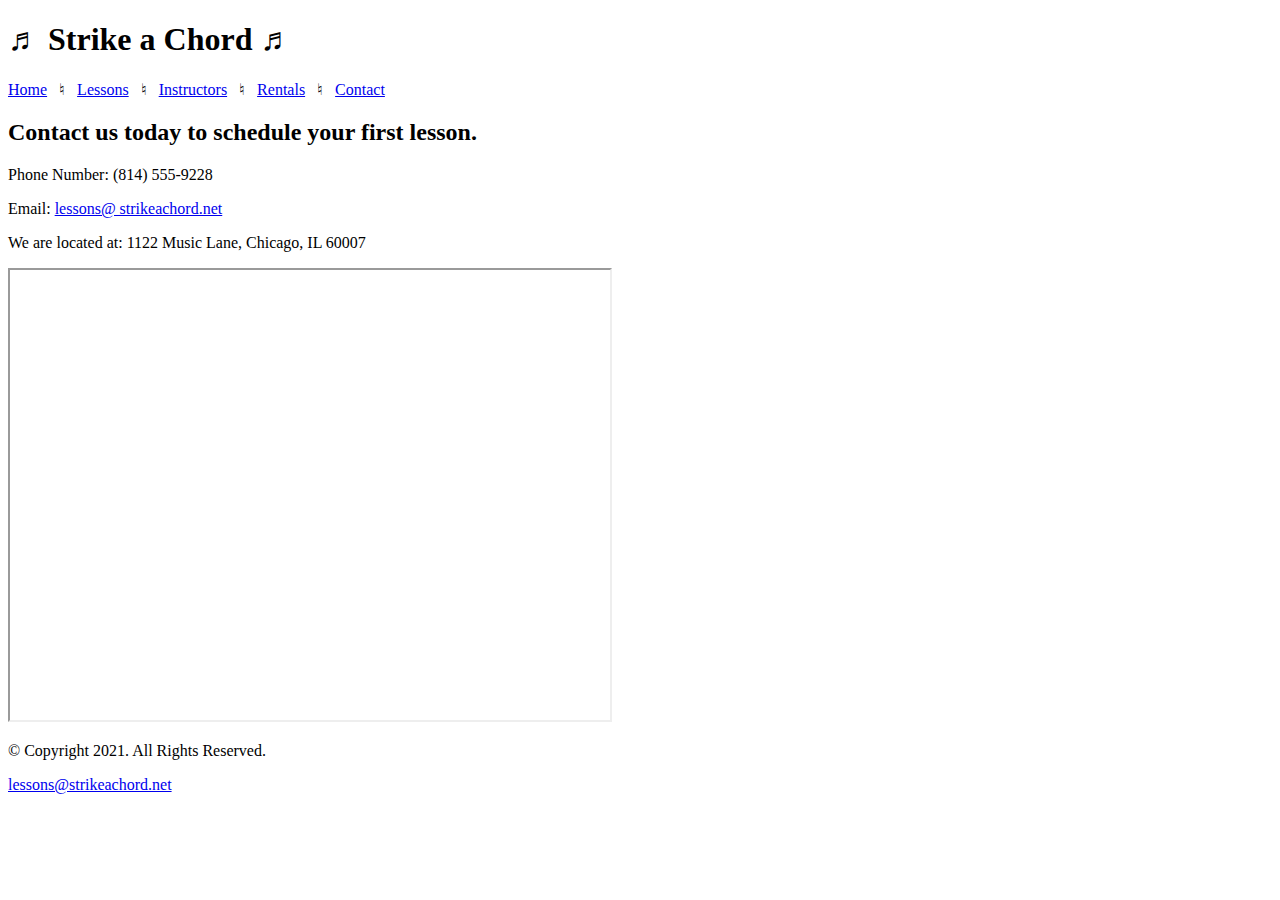
==== music/contact.html @ 76763356 "initial commit" ====
<!DOCTYPE html>
<!-- 
Student Name: Daniel Avalos
File Name: contact.html
Date: 09/29/2023
 -->
<html lang="en">
<head>
  <title>Strike a Chord: Contact</title>
  <meta charset="utf-8">
</head>
<body>
  <header>
    <h1>&#9836; Strike a Chord &#9836;</h1>
  </header>

  <nav>
    <p><a href="index.html">Home</a> &nbsp; &#9838; &nbsp;
    <a href="lessons.html">Lessons</a> &nbsp; &#9838; &nbsp;
    <a href="instructors.html">Instructors</a> &nbsp; &#9838; &nbsp;
    <a href="rentals.html">Rentals</a> &nbsp; &#9838; &nbsp;
    <a href="contact.html">Contact</a></p>
  </nav>

  <!-- Use the main area to add the main content to the webpage -->
  <main>

    <div id="contact">

      <h2>Contact us today to schedule your first lesson.</h2>
      <p>Phone Number: (814) 555-9228</p>
      <p>Email: <a href=”mailto:lessons@strikeachord.net”>lessons@ strikeachord.net</a></p>
      <p>We are located at: 1122 Music Lane, Chicago, IL 60007</p>
      <iframe src="https://www.google.com/maps/embed?pb=!1m18!1m12!1m3!1d380513.7160580949!2d-88.01215278051977!3d41.83339249282865!2m3!1f0!2f0!3f0!3m2!1i1024!2i768!4f13.1!3m3!1m2!1s0x880e2c3cd0f4cbed%3A0xafe0a6ad09c0c000!2sChicago%2C+IL!5e0!3m2!1sen!2sus!4v1558660826146!5m2!1sen!2sus"  width="600" height="450" allowfullscreen="" ></iframe>

    </div>

  </main>

  <footer>
    <p>&copy; Copyright 2021. All Rights Reserved.</p>
    <p><a href="mailto:lessons@strikeachord.net">lessons@strikeachord.net</a></p>
  </footer>
</body>
</html>
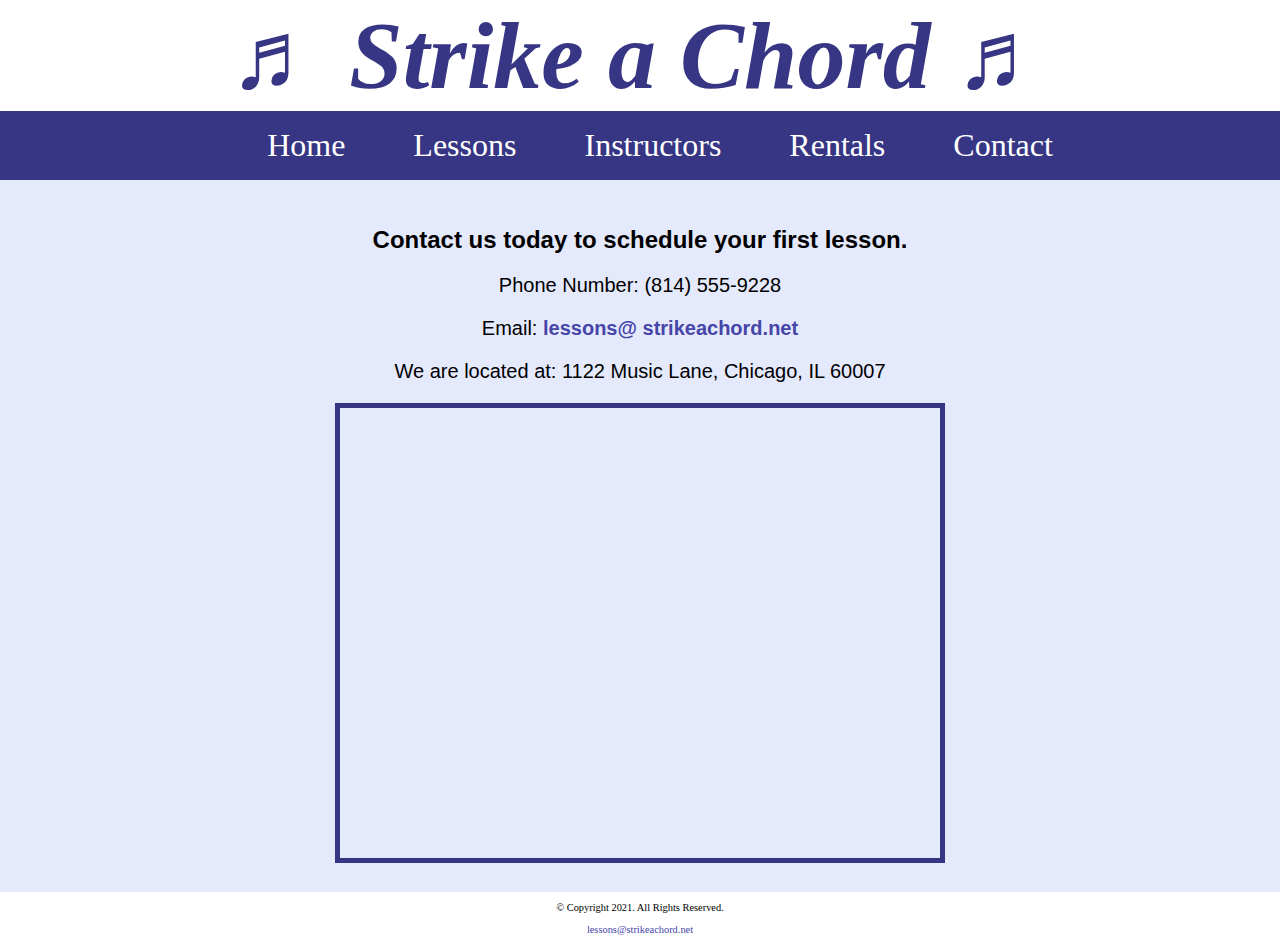
==== commit e664836f: "initial commit" ====
--- a/music/contact.html
+++ b/music/contact.html
@@ -8,6 +8,7 @@
 <head>
   <title>Strike a Chord: Contact</title>
   <meta charset="utf-8">
+  <link rel="stylesheet" href="css/styles.css">
 </head>
 <body>
   <header>
@@ -15,11 +16,13 @@
   </header>
 
   <nav>
-    <p><a href="index.html">Home</a> &nbsp; &#9838; &nbsp;
-    <a href="lessons.html">Lessons</a> &nbsp; &#9838; &nbsp;
-    <a href="instructors.html">Instructors</a> &nbsp; &#9838; &nbsp;
-    <a href="rentals.html">Rentals</a> &nbsp; &#9838; &nbsp;
-    <a href="contact.html">Contact</a></p>
+    <ul>
+      <li><a href="index.html">Home</a></li>
+      <li><a href="lessons.html">Lessons</a></li>
+      <li><a href="instructors.html">Instructors</a></li>
+      <li><a href="rentals.html">Rentals</a></li>
+      <li><a href="contact.html">Contact</a></li>
+    </ul>
   </nav>
 
   <!-- Use the main area to add the main content to the webpage -->
@@ -31,7 +34,7 @@
       <p>Phone Number: (814) 555-9228</p>
       <p>Email: <a href=”mailto:lessons@strikeachord.net”>lessons@ strikeachord.net</a></p>
       <p>We are located at: 1122 Music Lane, Chicago, IL 60007</p>
-      <iframe src="https://www.google.com/maps/embed?pb=!1m18!1m12!1m3!1d380513.7160580949!2d-88.01215278051977!3d41.83339249282865!2m3!1f0!2f0!3f0!3m2!1i1024!2i768!4f13.1!3m3!1m2!1s0x880e2c3cd0f4cbed%3A0xafe0a6ad09c0c000!2sChicago%2C+IL!5e0!3m2!1sen!2sus!4v1558660826146!5m2!1sen!2sus"  width="600" height="450" allowfullscreen="" ></iframe>
+      <iframe src="https://www.google.com/maps/embed?pb=!1m18!1m12!1m3!1d380513.7160580949!2d-88.01215278051977!3d41.83339249282865!2m3!1f0!2f0!3f0!3m2!1i1024!2i768!4f13.1!3m3!1m2!1s0x880e2c3cd0f4cbed%3A0xafe0a6ad09c0c000!2sChicago%2C+IL!5e0!3m2!1sen!2sus!4v1558660826146!5m2!1sen!2sus"  width="600" height="450" class="map" allowfullscreen="" ></iframe>
 
     </div>
 
--- a/music/css/styles.css
+++ b/music/css/styles.css
@@ -0,0 +1,111 @@
+/*
+Author: Daniel Avalos
+File Name: styles.css
+Date: 10/07/2023
+*/
+
+/* CSS Reset */
+body, header, nav, main, footer, img, h1 {
+    margin: 0;
+    padding: 0;
+    boder: 0; 
+}
+
+/* Style rule for images */
+img {
+  max-width: 100%;
+  display: block;
+}
+
+/* Style rules for header content */
+header {
+  text-align: center;
+  font-size: 3em;
+  color: #373684;
+}
+
+header h1 {
+  font-style: italic;
+}
+
+/* Style rules for navigation area */
+nav {
+    background-color: #373684;
+}
+ 
+nav ul {
+    list-style-type: none;
+    margin: 0;
+    text-align: center;
+}
+ 
+nav li {
+    display: inline-block;
+    font-size: 2em;
+}
+ 
+nav li a {
+    display: block;
+    color: #fff;
+    text-align: center;
+    padding: 0.5em 1em;
+    text-decoration: none;
+}
+
+/* Style rules for main content */
+main {
+    padding: 2%;
+    background-color: #e5e9fc;
+    overflow: auto;
+    font-family: Verdana, Arial, sans-serif;
+}
+ 
+main p {
+    font-size: 1.25em;
+}
+ 
+.action {
+    font-size: 1.75em;
+    color: #373684; 
+    font-weight: bold;
+}
+
+/* Style rules for lessons content */
+#piano, #guitar, #violin {
+     width: 29%;
+     float: left;
+     margin: 0 2%;
+}
+ 
+#info {
+    clear: left;
+    background-color: #c0caf7;
+    padding: 1% 2%;
+}
+
+/* Style rules for contact content */
+#contact {
+    text-align: center;
+}
+ 
+#contact a {
+    color: #4645a8;
+    text-decoration: none;
+    font-weight: bold;
+}
+ 
+.map {
+    border: 5px solid #373684;
+}
+
+/* Style rules for footer content */
+footer {
+    text-align: center;
+    font-size: 0.65em;
+    clear: left;  
+}
+ 
+footer a {
+    color: #4645a8;
+    text-decoration: none;
+}
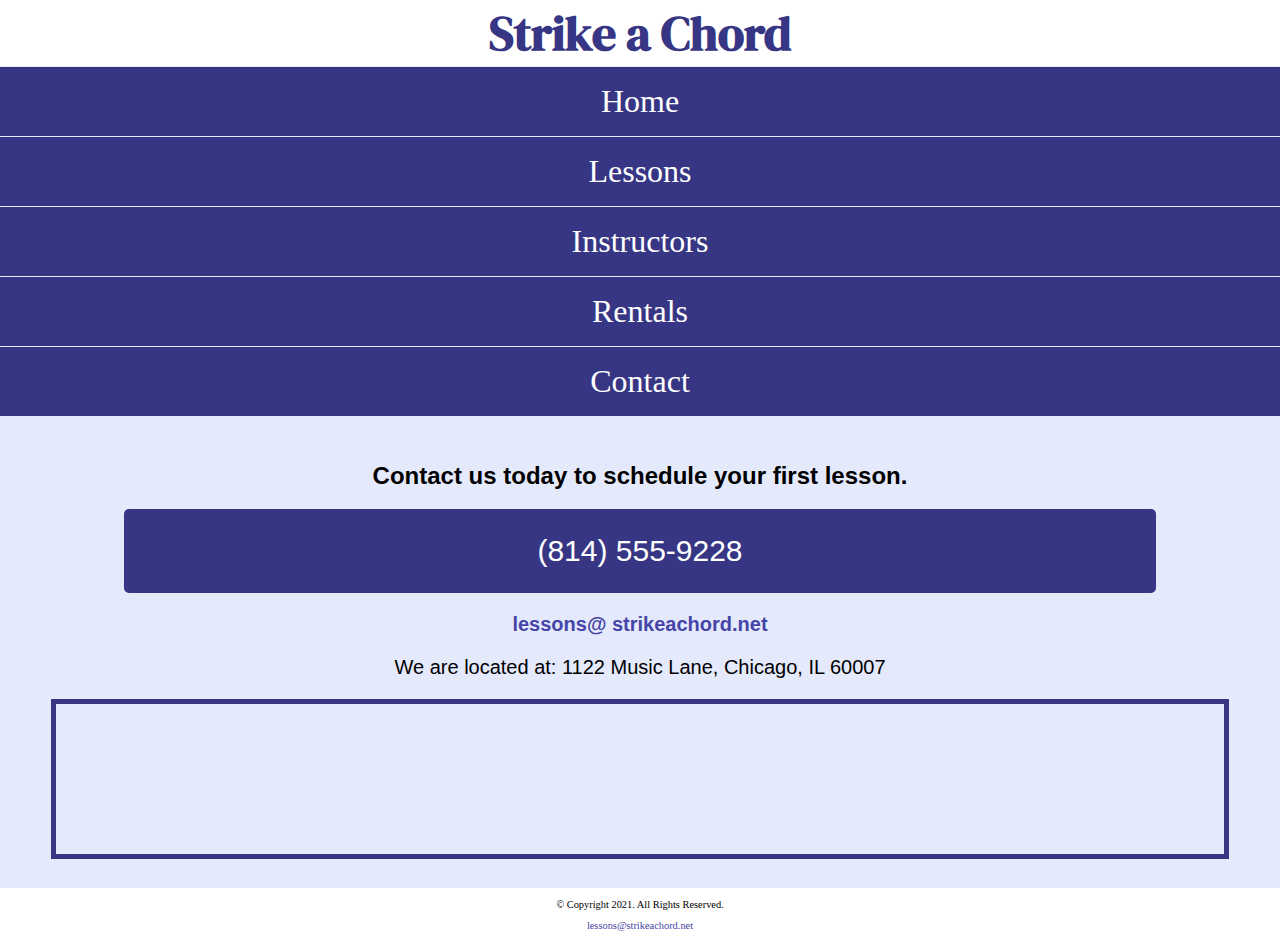
==== commit 9c9c72ed: "initial commit" ====
--- a/music/contact.html
+++ b/music/contact.html
@@ -9,10 +9,12 @@
   <title>Strike a Chord: Contact</title>
   <meta charset="utf-8">
   <link rel="stylesheet" href="css/styles.css">
+  <meta name="viewport" content="width=device-width, initial-scale=1.0">
+  <link href="https://fonts.googleapis.com/css2?family=DM+Serif+Display:ital@1&family=Roboto&display=swap" rel="stylesheet">
 </head>
 <body>
   <header>
-    <h1>&#9836; Strike a Chord &#9836;</h1>
+    <h1><span class="tab-desk">&#9836;</span> Strike a Chord <span class="tab-desk">&#9836;</span></h1>
   </header>
 
   <nav>
@@ -31,8 +33,8 @@
     <div id="contact">
 
       <h2>Contact us today to schedule your first lesson.</h2>
-      <p>Phone Number: (814) 555-9228</p>
-      <p>Email: <a href=”mailto:lessons@strikeachord.net”>lessons@ strikeachord.net</a></p>
+      <p class="tel-link"><a>(814) 555-9228</a></p>
+      <p><a class="email-link" href=”mailto:lessons@strikeachord.net”>lessons@ strikeachord.net</a></p>
       <p>We are located at: 1122 Music Lane, Chicago, IL 60007</p>
       <iframe src="https://www.google.com/maps/embed?pb=!1m18!1m12!1m3!1d380513.7160580949!2d-88.01215278051977!3d41.83339249282865!2m3!1f0!2f0!3f0!3m2!1i1024!2i768!4f13.1!3m3!1m2!1s0x880e2c3cd0f4cbed%3A0xafe0a6ad09c0c000!2sChicago%2C+IL!5e0!3m2!1sen!2sus!4v1558660826146!5m2!1sen!2sus"  width="600" height="450" class="map" allowfullscreen="" ></iframe>
 
--- a/music/css/styles.css
+++ b/music/css/styles.css
@@ -5,10 +5,10 @@
 */
 
 /* CSS Reset */
-body, header, nav, main, footer, img, h1 {
+body, header, nav, main, footer, img, h1, ul {
     margin: 0;
     padding: 0;
-    boder: 0; 
+    border: 0; 
 }
 
 /* Style rule for images */
@@ -16,16 +16,22 @@
   max-width: 100%;
   display: block;
 }
+/* Style rules for mobile viewport. */
+
+/* Hide tab-desk class. */
+.tab-desk {
+  display: none;
+}
 
 /* Style rules for header content */
 header {
   text-align: center;
-  font-size: 3em;
+  font-size: 1.5em;
   color: #373684;
 }
 
 header h1 {
-  font-style: italic;
+  font-family: 'DM Serif Display', serif;
 }
 
 /* Style rules for navigation area */
@@ -35,13 +41,13 @@
  
 nav ul {
     list-style-type: none;
-    margin: 0;
     text-align: center;
 }
  
 nav li {
-    display: inline-block;
+    display: block;
     font-size: 2em;
+    border-top: 1px solid #e5e9fc;
 }
  
 nav li a {
@@ -54,6 +60,7 @@
 
 /* Style rules for main content */
 main {
+    font-family: 'Roboto', sans-serif;
     padding: 2%;
     background-color: #e5e9fc;
     overflow: auto;
@@ -65,15 +72,13 @@
 }
  
 .action {
-    font-size: 1.75em;
+    font-size: 1.25em;
     color: #373684; 
     font-weight: bold;
 }
 
 /* Style rules for lessons content */
 #piano, #guitar, #violin {
-     width: 29%;
-     float: left;
      margin: 0 2%;
 }
  
@@ -83,12 +88,35 @@
     padding: 1% 2%;
 }
 
+#info ul {
+    margin-left: 10%;
+}
+
+.round {
+    border-radius: 8px;
+}
+
 /* Style rules for contact content */
 #contact {
     text-align: center;
 }
+
+.tel-link {
+    background-color: #373684;
+    padding: 2%;
+    margin: 0 auto;
+    width: 80%;
+    text-align: center;
+    border-radius: 5px;
+} 
+.tel-link a {
+    color: #fff;
+    text-decoration: none;
+    font-size: 1.5em;
+    display: block;
+}
  
-#contact a {
+#contact .email-link {
     color: #4645a8;
     text-decoration: none;
     font-weight: bold;
@@ -96,6 +124,8 @@
  
 .map {
     border: 5px solid #373684;
+    width: 95%;
+    height: 50%;
 }
 
 /* Style rules for footer content */
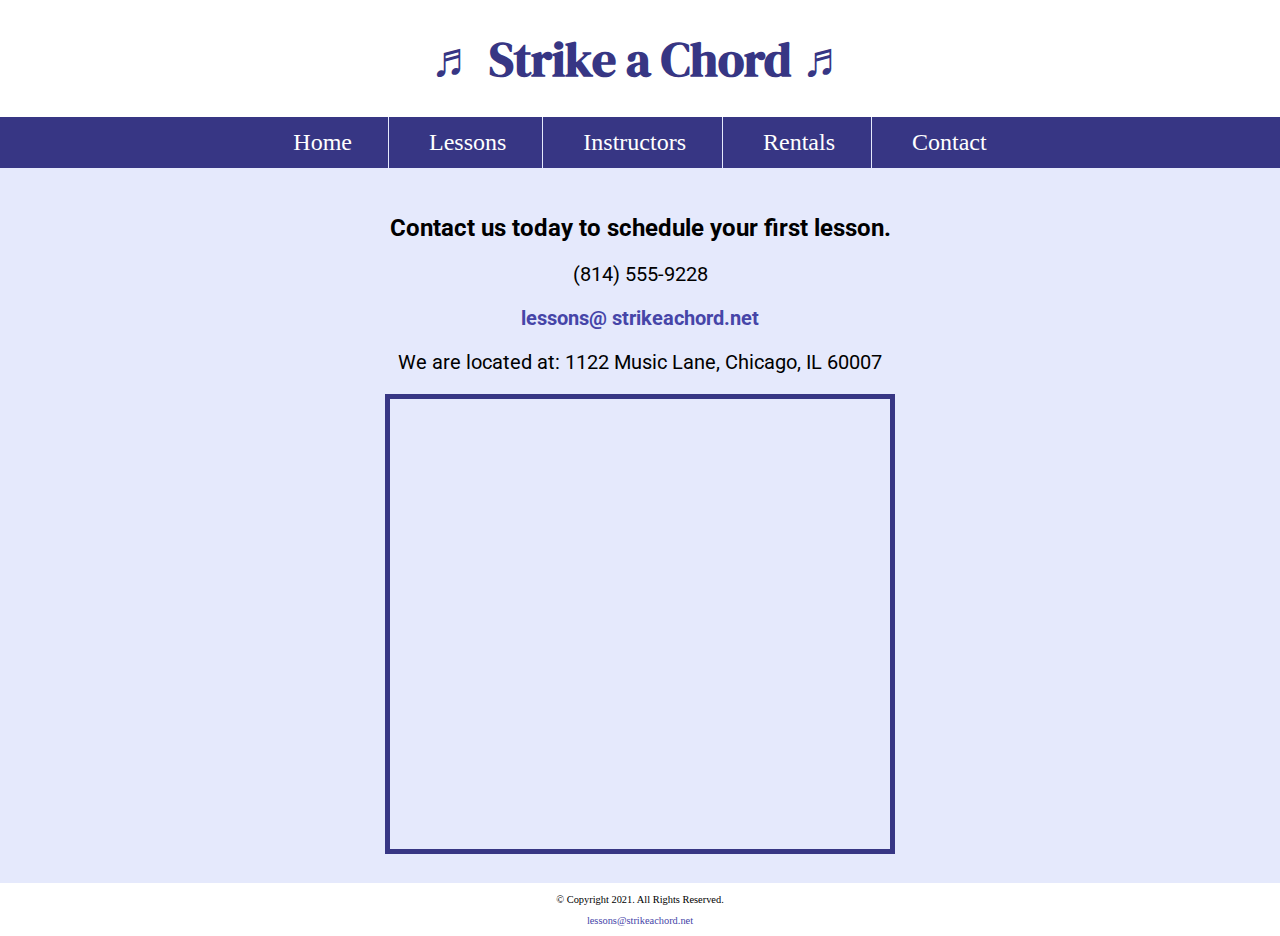
==== commit e5e4cbc6: "initial commit" ====
--- a/music/contact.html
+++ b/music/contact.html
@@ -33,7 +33,8 @@
     <div id="contact">
 
       <h2>Contact us today to schedule your first lesson.</h2>
-      <p class="tel-link"><a>(814) 555-9228</a></p>
+      <p class="tel-link mobile"><a>(814) 555-9228</a></p>
+      <p class="tab-desk">(814) 555-9228</p>
       <p><a class="email-link" href=”mailto:lessons@strikeachord.net”>lessons@ strikeachord.net</a></p>
       <p>We are located at: 1122 Music Lane, Chicago, IL 60007</p>
       <iframe src="https://www.google.com/maps/embed?pb=!1m18!1m12!1m3!1d380513.7160580949!2d-88.01215278051977!3d41.83339249282865!2m3!1f0!2f0!3f0!3m2!1i1024!2i768!4f13.1!3m3!1m2!1s0x880e2c3cd0f4cbed%3A0xafe0a6ad09c0c000!2sChicago%2C+IL!5e0!3m2!1sen!2sus!4v1558660826146!5m2!1sen!2sus"  width="600" height="450" class="map" allowfullscreen="" ></iframe>
--- a/music/css/styles.css
+++ b/music/css/styles.css
@@ -32,6 +32,7 @@
 
 header h1 {
   font-family: 'DM Serif Display', serif;
+  font-style: normal;
 }
 
 /* Style rules for navigation area */
@@ -64,7 +65,6 @@
     padding: 2%;
     background-color: #e5e9fc;
     overflow: auto;
-    font-family: Verdana, Arial, sans-serif;
 }
  
 main p {
@@ -139,3 +139,83 @@
     color: #4645a8;
     text-decoration: none;
 }
+
+/* Media Query for Tablet Viewport */
+@media screen and (min-width: 550px), print {
+    /* Tablet Viewport: Style rules for nav area. */
+    nav li {
+        border-top: none;
+        display: inline-block;
+        font-size: 1.5em;
+        border-right: 1px solid #e5e9fc;
+    }
+
+    nav li:last-child {
+        border-right: none;
+    }
+
+    nav li a {
+        padding: 0.25em 0.5em;
+    }
+
+    /* Tablet Viewport: Style rule for map. */
+    .map {
+        width: 500px;
+        height: 450px;
+    }
+
+    /* Tablet Viewport: Show tab-desk class, hide mobile class */  
+    .tab-desk {
+        display: block;
+    } 
+
+    .mobile {
+        display: none;  
+    } 
+    
+    /* Tablet Viewport: Style rule for header content */     
+    span.tab-desk {
+        display: inline;
+    }
+}
+
+/* Media Query for Desktop Viewport. */
+@media screen and (min-width: 769px), print {
+    /* Desktop Viewport: Style rule for header. */
+    header {
+        padding: 2%;
+    }
+
+    /* Desktop Viewport: Style rules for nav area. */
+    nav li a {
+        padding: 0.5em 1.5em;
+    }
+
+    nav li a:hover {
+        color: #373684;
+        background-color: #e5e9fc;
+    }
+
+    /* Desktop Viewport: Style rules for main content. */
+    #info ul {
+        margin-left: 5%;
+    }
+
+    main h3 {
+        font-size: 1.5em;
+    }
+
+    #piano, #guitar, #violin {
+        width: 29%;
+        float: left;
+        margin: 0 2%;
+    }
+}
+
+/* Media Query for Print. */
+@media print {
+    body {
+      background-color: #fff;
+      color: #000;
+    }
+}
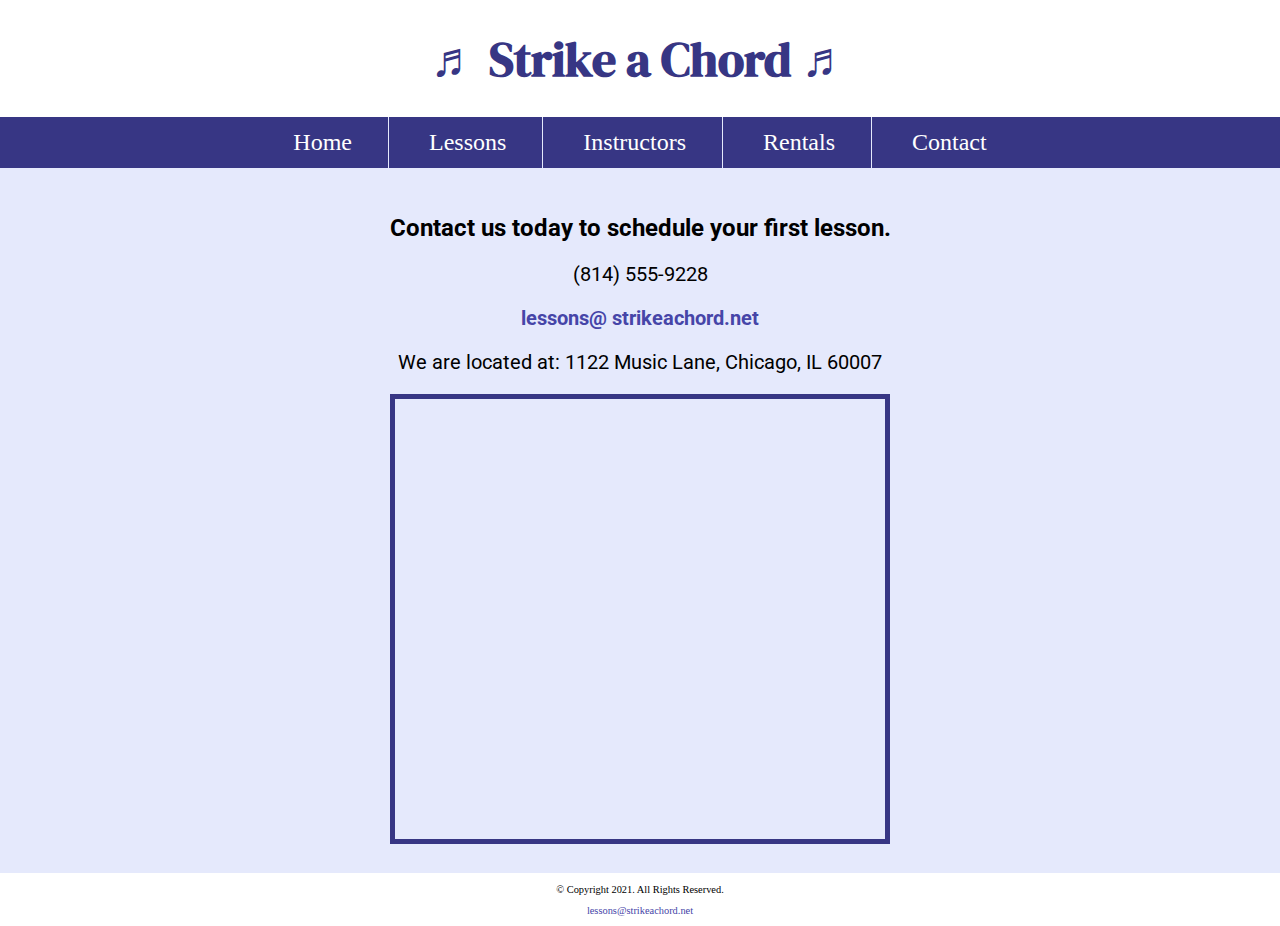
==== commit 1717bb9e: "initial commit" ====
--- a/music/contact.html
+++ b/music/contact.html
@@ -11,6 +11,10 @@
   <link rel="stylesheet" href="css/styles.css">
   <meta name="viewport" content="width=device-width, initial-scale=1.0">
   <link href="https://fonts.googleapis.com/css2?family=DM+Serif+Display:ital@1&family=Roboto&display=swap" rel="stylesheet">
+  <link rel="shortcut icon" href="images/favicon.ico">
+  <link rel="icon" type="image/png" sizes="32x32" href="images/favicon-32.png">
+  <link rel="apple-touch-icon" sizes="180x180" href="images/apple-touch-icon.png">
+  <link rel="icon" sizes="192x192" href="images/android-chrome-192.png">
 </head>
 <body>
   <header>
--- a/music/css/styles.css
+++ b/music/css/styles.css
@@ -5,7 +5,7 @@
 */
 
 /* CSS Reset */
-body, header, nav, main, footer, img, h1, ul {
+body, header, nav, main, footer, img, h1, ul, section, aside, figure, figcaption {
     margin: 0;
     padding: 0;
     border: 0; 
@@ -16,11 +16,45 @@
   max-width: 100%;
   display: block;
 }
+
+/* Style rule for box sizing applies to all elements */  
+* {  
+  box-sizing: border-box; 
+}
+
 /* Style rules for mobile viewport. */
 
 /* Hide tab-desk class. */
 .tab-desk {
   display: none;
+}
+
+aside {
+  text-align: center;
+  font-size: 1.5em;
+  font-weight: bold;
+  color: #373684;
+  text-shadow: 3px 3px 10px #8280cb;
+}
+
+figure {
+  position: relative;
+  max-width: 275px;
+  margin: 2% auto;
+  border: 8px solid #373684;
+}
+
+figcaption {
+  position: absolute;
+  bottom: 0;
+  background: rgba(55, 54, 132, 0.7);
+  color: #fff;
+  width: 100%;
+  padding: 5% 0%;
+  text-align: center;
+  font-family: Verdana, Arial, sans-serif;
+  font-size: 1.5em;
+  font-weight: bold;
 }
 
 /* Style rules for header content */
@@ -177,6 +211,16 @@
     span.tab-desk {
         display: inline;
     }
+
+    .grid {
+        display: grid;
+        grid-template-columns: auto auto;
+        grid-gap: 20px;
+    }
+
+    aside {
+        grid-column: 1 / span 2;
+    }
 }
 
 /* Media Query for Desktop Viewport. */
@@ -210,6 +254,18 @@
         float: left;
         margin: 0 2%;
     }
+
+    .grid {
+        grid-template-columns: auto auto auto auto;
+    }
+
+    figcaption {
+        font-size: 1em;
+    }
+
+    aside {
+        grid-column: 1 / span 4;
+    }
 }
 
 /* Media Query for Print. */
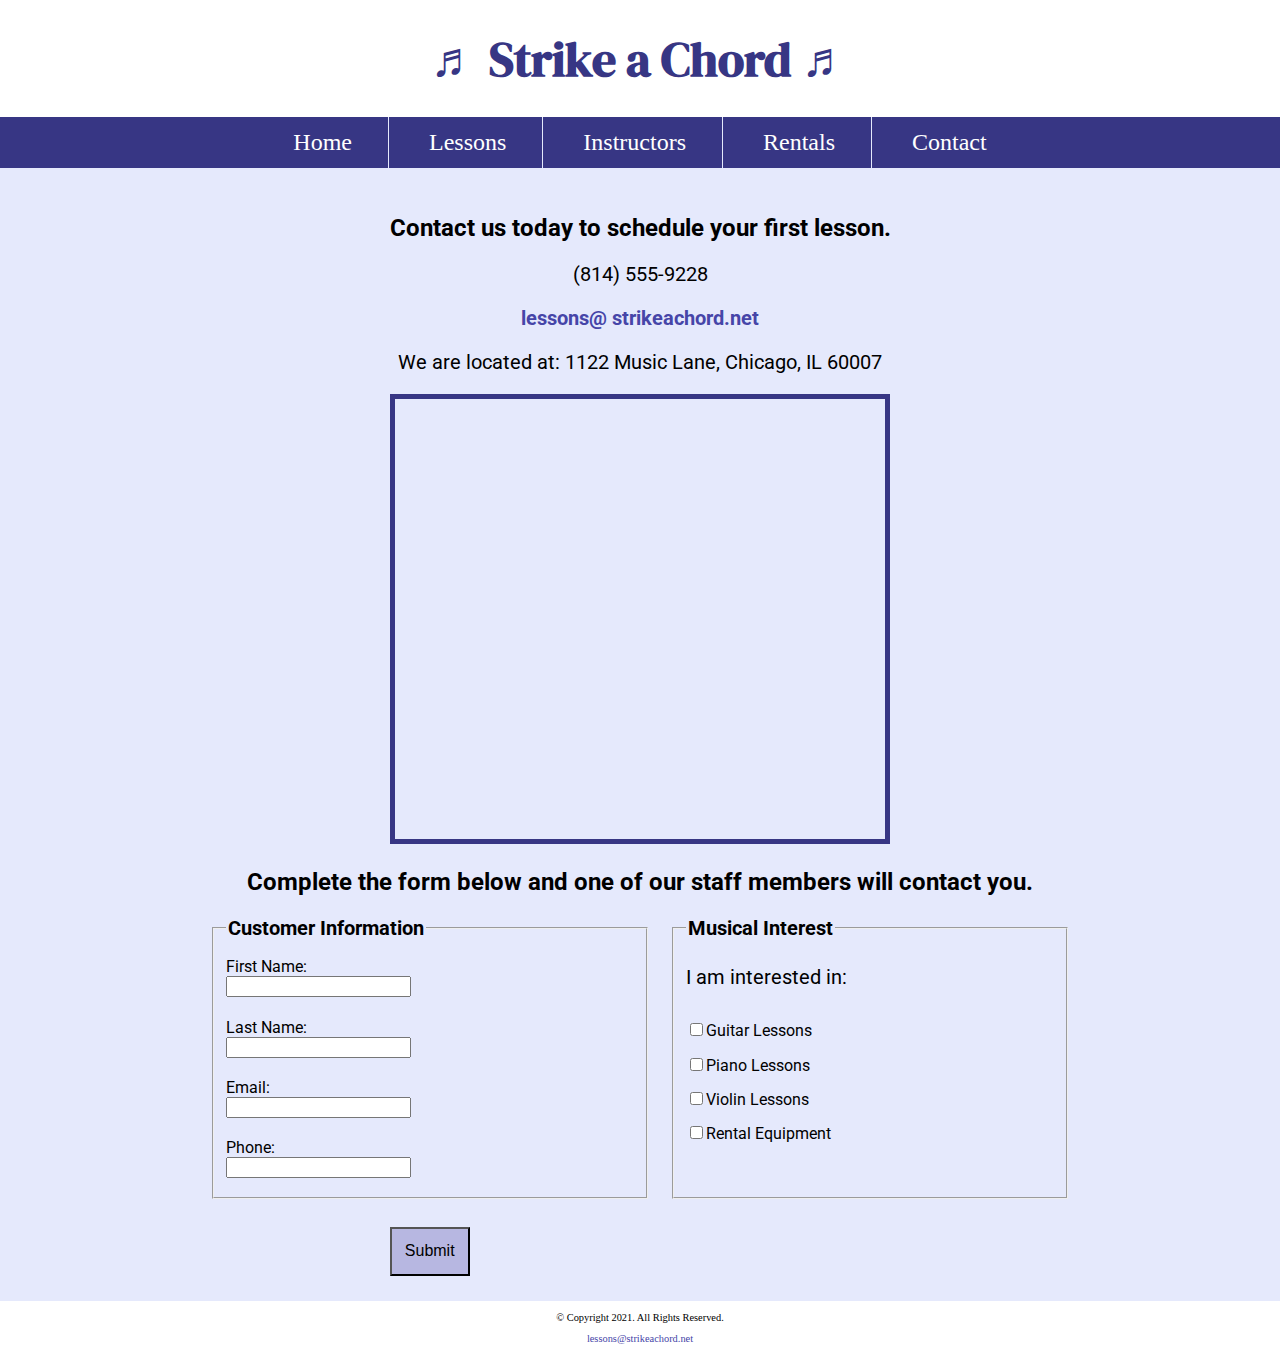
==== commit 98b5fa96: "initial commit" ====
--- a/music/contact.html
+++ b/music/contact.html
@@ -45,6 +45,33 @@
 
     </div>
 
+    <div id="form">
+
+      <h2>Complete the form below and one of our staff members will contact you.</h2>
+      <form class="form-grid"><!-- Start Form -->  
+        <fieldset>
+          <legend>Customer Information</legend>
+          <label for="fName">First Name:</label>  <input type="text" name="fName" id="fName">
+          <label for="lName">Last Name:</label>  <input type="text" name="lName" id="lName"> 
+          <label for="email">Email:</label>  <input type="email" name="email" id="email">
+          <label for="phone">Phone:</label>  <input type="tel" id="phone" name="phone">
+        </fieldset>
+
+        <fieldset>
+          <legend>Musical Interest</legend>
+          <p>I am interested in:</p>
+          <label for="guitarles"><input type="checkbox" name="interest" id="guitarles" value="Guitar Lessons">Guitar Lessons</label>
+          <label for="piano"><input type="checkbox" name="interest" id="pianoles" value="Piano Lessons">Piano Lessons</label>
+          <label for="violin"><input type="checkbox" name="interest" id="violinles" value="Violin Lessons">Violin Lessons</label>
+          <label for="rent"><input type="checkbox" name="interest"  id="rent" value="Rental Equipment">Rental Equipment</label>
+        </fieldset>
+
+        <input type="submit"  id="submit"  value="Submit"  class="btn">
+        
+      </form>
+
+    </div>
+
   </main>
 
   <footer>
--- a/music/css/styles.css
+++ b/music/css/styles.css
@@ -131,7 +131,7 @@
 }
 
 /* Style rules for contact content */
-#contact {
+#contact, #rental h2, #form h2 {
     text-align: center;
 }
 
@@ -160,6 +160,57 @@
     border: 5px solid #373684;
     width: 95%;
     height: 50%;
+}
+
+/* Style rules for table elements */
+table {
+    border: 1px solid #373684;
+    border-collapse: collapse;
+    margin: 0 auto;
+    width: 100%;
+}
+ 
+caption {
+    font-size: 1.5em;
+    font-weight: bold; 
+    padding: 1%;
+}
+ 
+th, td {
+    border: 1px solid #373684;
+    padding: 2%; 
+}
+ 
+th {
+    background-color: #373684;
+    color: #fff;
+    font-size: 1.15em;
+}
+ 
+tr:nth-child(odd) {
+    background-color: #b7b7e1;  
+}
+
+/* Style rules for form elements */
+fieldset, input {
+    margin-bottom: 2%;
+}
+fieldset legend {
+    font-weight: bold;
+    font-size: 1.25em;
+}
+
+label {
+    display: block;
+    padding-top: 3%;
+}
+
+form #submit {
+    margin: 0 auto;
+    display: block;
+    padding: 3%;
+    background-color: #b7b7e1;
+    font-size: 1em;
 }
 
 /* Style rules for footer content */
@@ -198,6 +249,28 @@
         height: 450px;
     }
 
+    /* Tablet Viewport: Style rule for form element */
+    form {
+        width: 70%;
+        margin: 0 auto;
+    }
+
+    /* Desktop Viewport: Style rules for table element. */
+    table {
+        width: 70%;
+    }
+
+    /* Desktop Viewport: Style rules for form elements */
+    .form-grid {
+        display: grid;
+        grid-template-columns: auto auto;
+        grid-gap: 20px;
+    }
+
+    btn {
+        grid-column: 1 / span 2;
+    }
+
     /* Tablet Viewport: Show tab-desk class, hide mobile class */  
     .tab-desk {
         display: block;
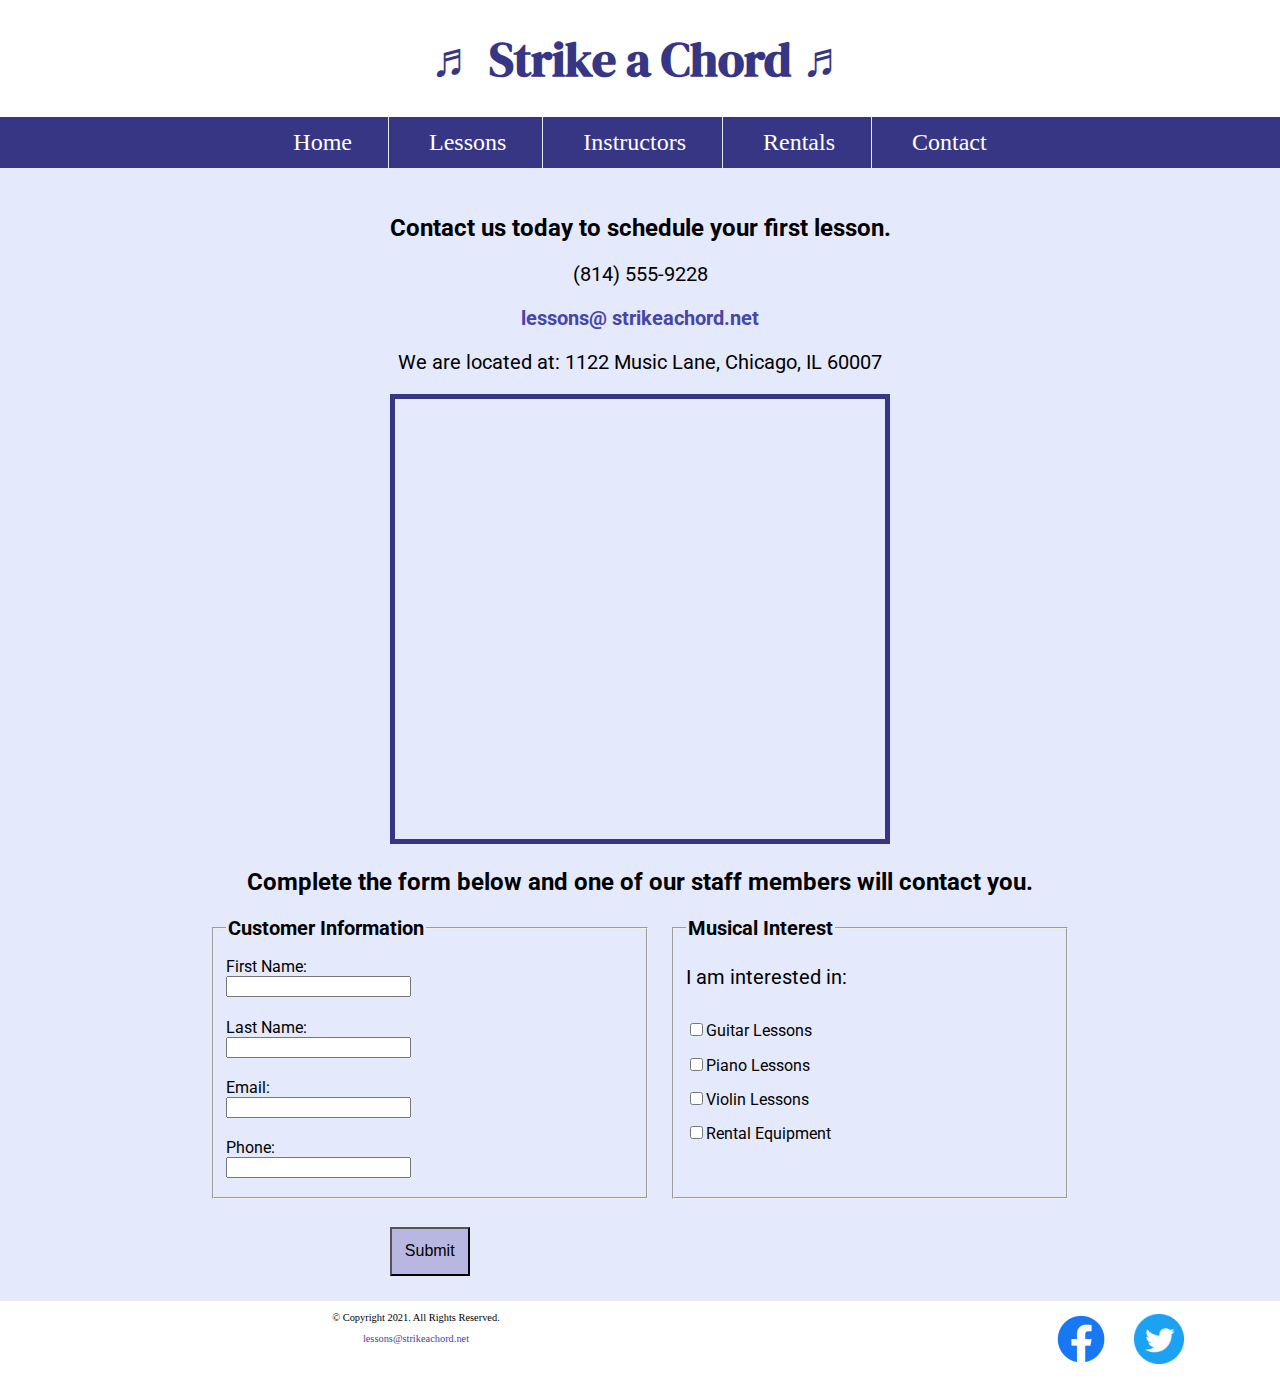
==== commit 3ff0dc6b: "initial commit" ====
--- a/music/contact.html
+++ b/music/contact.html
@@ -6,10 +6,11 @@
  -->
 <html lang="en">
 <head>
-  <title>Strike a Chord: Contact</title>
+  <title>Location | Strike a Chord</title>
   <meta charset="utf-8">
   <link rel="stylesheet" href="css/styles.css">
   <meta name="viewport" content="width=device-width, initial-scale=1.0">
+  <meta name="description" content="Contact us at (814)555-9228 or visit us at 1122 Music Lane, Chicago, IL for more information.">
   <link href="https://fonts.googleapis.com/css2?family=DM+Serif+Display:ital@1&family=Roboto&display=swap" rel="stylesheet">
   <link rel="shortcut icon" href="images/favicon.ico">
   <link rel="icon" type="image/png" sizes="32x32" href="images/favicon-32.png">
@@ -17,11 +18,26 @@
   <link rel="icon" sizes="192x192" href="images/android-chrome-192.png">
 </head>
 <body>
+
+<!-- Mobile Nav -->  
+    <nav class="mobile-nav">
+        <div id="menu-links">
+            <a href="index.html">Home</a>
+            <a href="lessons.html">Lessons</a>
+            <a href="instructors.html">Instructors</a>
+            <a href="rentals.html">Rentals</a>
+            <a href="contact.html">Contact Us</a>
+        </div>
+        <a class="menu-icon" onclick="hamburger()">
+            <div>&#9776;</div>
+        </a>
+    </nav>
+
   <header>
     <h1><span class="tab-desk">&#9836;</span> Strike a Chord <span class="tab-desk">&#9836;</span></h1>
   </header>
 
-  <nav>
+  <nav class="tab-desk">
     <ul>
       <li><a href="index.html">Home</a></li>
       <li><a href="lessons.html">Lessons</a></li>
@@ -75,8 +91,17 @@
   </main>
 
   <footer>
-    <p>&copy; Copyright 2021. All Rights Reserved.</p>
-    <p><a href="mailto:lessons@strikeachord.net">lessons@strikeachord.net</a></p>
+    <div class="copyright">
+      <p>&copy; Copyright 2021. All Rights Reserved.</p>
+      <p><a href="mailto:lessons@strikeachord.net">lessons@strikeachord.net</a></p>
+    </div>
+
+    <div class="social">
+      <a href="https://www.facebook.com"><img alt="Facebook logo" src="images/facebook-logo.png"></a>
+      <a href="https://www.twitter.com"><img alt="Twitter logo" src="images/twitter-logo.png"></a>
+    </div>
   </footer>
+  
+    <script src="scripts/script.js"></script>
 </body>
 </html>
--- a/music/css/styles.css
+++ b/music/css/styles.css
@@ -25,7 +25,7 @@
 /* Style rules for mobile viewport. */
 
 /* Hide tab-desk class. */
-.tab-desk {
+.tab-desk, #menu-links {
   display: none;
 }
 
@@ -67,30 +67,36 @@
 header h1 {
   font-family: 'DM Serif Display', serif;
   font-style: normal;
+  font-size: 1.5em;
+  padding: 4%;
+  margin-right: 15%;
 }
 
 /* Style rules for navigation area */
 nav {
     background-color: #373684;
 }
- 
-nav ul {
-    list-style-type: none;
-    text-align: center;
-}
- 
-nav li {
-    display: block;
-    font-size: 2em;
-    border-top: 1px solid #e5e9fc;
-}
- 
-nav li a {
-    display: block;
+
+.mobile-nav a {
     color: #fff;
     text-align: center;
-    padding: 0.5em 1em;
+    font-size: 2em;
     text-decoration: none;
+    padding: 3%;
+    display: block;
+}
+ 
+.mobile-nav a.menu-icon {
+    display: block;
+    position: absolute;
+    right: 0; 
+    top: 0;  
+}
+ 
+.menu-icon div {
+    height: 50px;
+    width: 50px;
+    background-color: #373684;
 }
 
 /* Style rules for main content */
@@ -225,9 +231,23 @@
     text-decoration: none;
 }
 
+.social img {
+    display: inline-block;
+    padding: 4%;
+}
+
 /* Media Query for Tablet Viewport */
 @media screen and (min-width: 550px), print {
     /* Tablet Viewport: Style rules for nav area. */
+    .mobile-nav {
+        display: none;
+    }
+
+    nav ul {
+        list-style-type: none;
+        text-align: center;
+    }
+
     nav li {
         border-top: none;
         display: inline-block;
@@ -241,6 +261,10 @@
 
     nav li a {
         padding: 0.25em 0.5em;
+        display: block;
+        color: #fff;
+        text-align: center;
+        text-decoration: none;
     }
 
     /* Tablet Viewport: Style rule for map. */
@@ -253,6 +277,17 @@
     form {
         width: 70%;
         margin: 0 auto;
+    }
+
+    /* Tablet Viewport: Style rules for footer area */
+    .copyright {
+        float: left;
+        width: 65%;
+    }
+
+    .social {
+      float: right;
+      width: 25%;
     }
 
     /* Desktop Viewport: Style rules for table element. */
@@ -280,7 +315,13 @@
         display: none;  
     } 
     
-    /* Tablet Viewport: Style rule for header content */     
+    /* Tablet Viewport: Style rule for header content */  
+    header h1 {
+        margin: 0;
+        padding: 0;
+        font-size: 2em;
+    }
+
     span.tab-desk {
         display: inline;
     }
